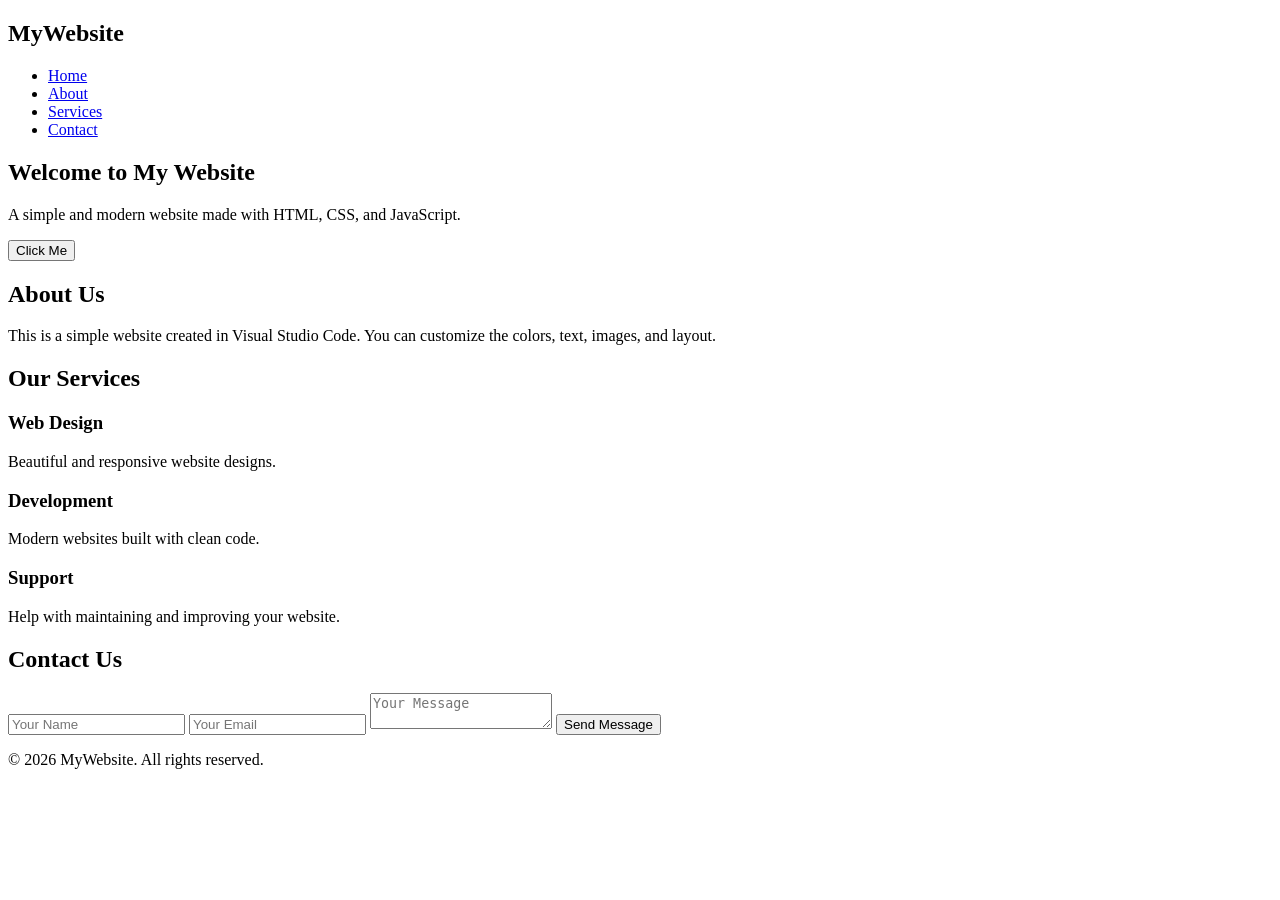
==== index.html @ 43ecdac9 "Add files via upload" ====
<!DOCTYPE html>
<html lang="en">
<head>
    <meta charset="UTF-8">
    <meta name="viewport" content="width=device-width, initial-scale=1.0">
    <title>My Website</title>

    <link rel="stylesheet" href="style.css">
</head>

<body>

    <header>
        <nav>
            <h2 class="logo">MyWebsite</h2>

            <ul>
                <li><a href="#home">Home</a></li>
                <li><a href="#about">About</a></li>
                <li><a href="#services">Services</a></li>
                <li><a href="#contact">Contact</a></li>
            </ul>
        </nav>
    </header>

    <section id="home" class="hero">
        <div class="hero-content">
            <h1>Welcome to My Website</h1>
            <p>A simple and modern website made with HTML, CSS, and JavaScript.</p>

            <button onclick="showMessage()">Click Me</button>
        </div>
    </section>

    <section id="about" class="section">
        <h2>About Us</h2>
        <p>
            This is a simple website created in Visual Studio Code.
            You can customize the colors, text, images, and layout.
        </p>
    </section>

    <section id="services" class="section cards">
        <h2>Our Services</h2>

        <div class="card-container">

            <div class="card">
                <h3>Web Design</h3>
                <p>Beautiful and responsive website designs.</p>
            </div>

            <div class="card">
                <h3>Development</h3>
                <p>Modern websites built with clean code.</p>
            </div>

            <div class="card">
                <h3>Support</h3>
                <p>Help with maintaining and improving your website.</p>
            </div>

        </div>
    </section>

    <section id="contact" class="section contact">
        <h2>Contact Us</h2>

        <form onsubmit="sendMessage(event)">
            <input type="text" placeholder="Your Name" required>
            <input type="email" placeholder="Your Email" required>
            <textarea placeholder="Your Message" required></textarea>

            <button type="submit">Send Message</button>
        </form>
    </section>

    <footer>
        <p>© 2026 MyWebsite. All rights reserved.</p>
    </footer>

    <script src="script.js"></script>

</body>
</html>
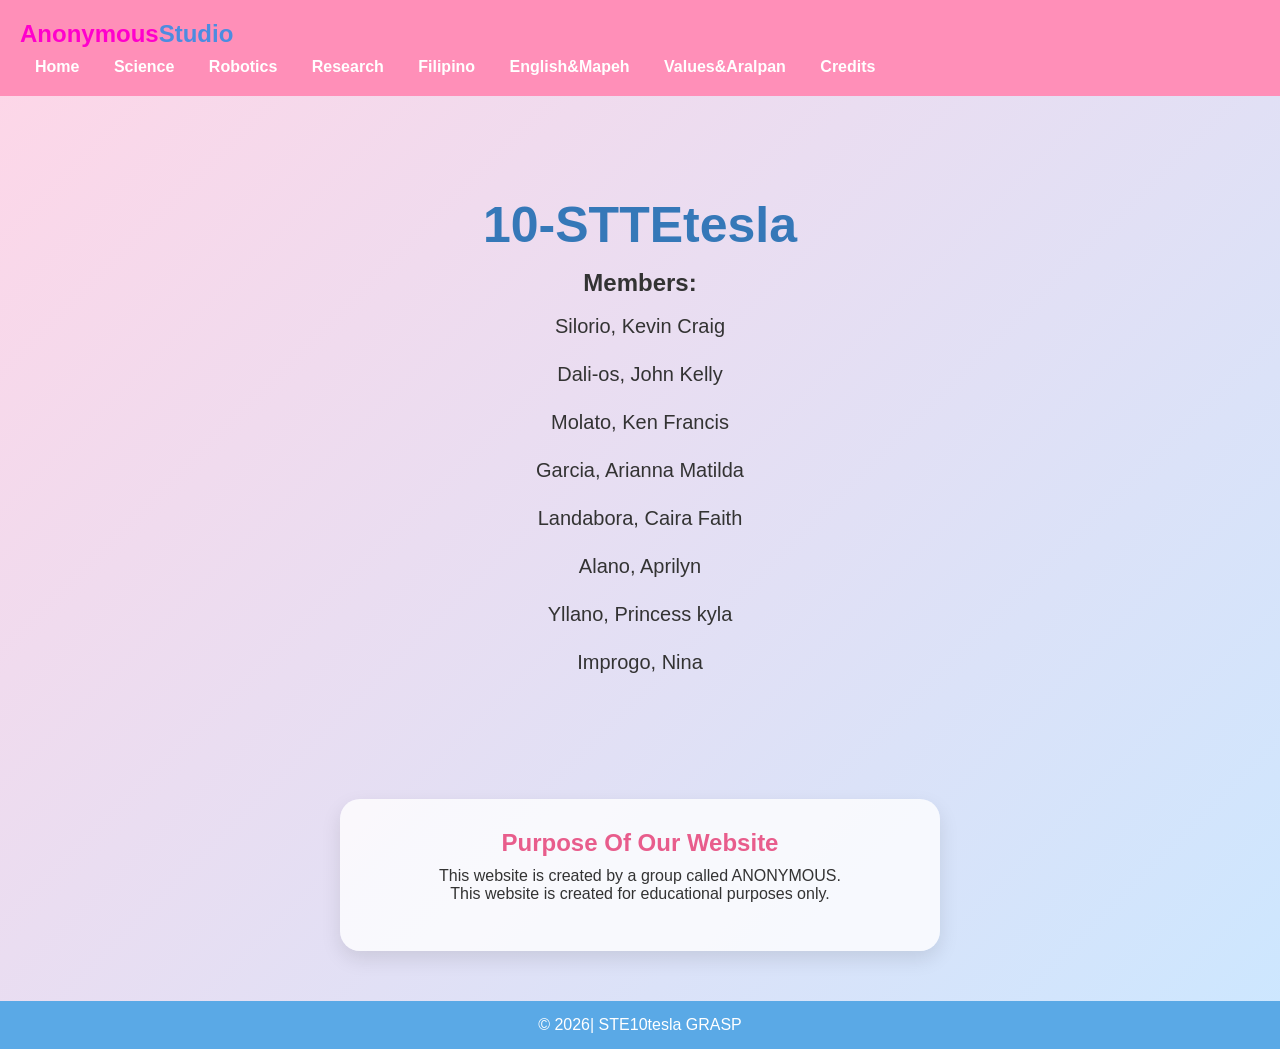
==== commit cbaab7e7: "Rename coverpage.html to index.html" ====
--- a/index.html
+++ b/index.html
@@ -1,85 +1,60 @@
-    <!DOCTYPE html>
+<!DOCTYPE html>
 <html lang="en">
 <head>
     <meta charset="UTF-8">
     <meta name="viewport" content="width=device-width, initial-scale=1.0">
-    <title>My Website</title>
+    <title>Pink & Blue Website</title>
+    <link rel="stylesheet" href="style.css">
 
-    <link rel="stylesheet" href="style.css">
+    <style>
+  
+    </style>
 </head>
 
 <body>
 
     <header>
+         <a class="logo">Anonymous<span>Studio</span></a>
+
         <nav>
-            <h2 class="logo">MyWebsite</h2>
-
-            <ul>
-                <li><a href="#home">Home</a></li>
-                <li><a href="#about">About</a></li>
-                <li><a href="#services">Services</a></li>
-                <li><a href="#contact">Contact</a></li>
-            </ul>
+            <a href="index.html">Home</a>
+            <a href="science.html">Science</a>
+            <a href="robotics.html">Robotics</a>
+            <a href="research.html">Research</a>
+            <a href="filipino.html">Filipino</a>
+            <a href="english&mapeh.html">English&Mapeh</a>
+            <a href="valsed&aralpan.html">Values&Aralpan</a>
+            <a href="credits.html">Credits</a>
         </nav>
     </header>
 
-    <section id="home" class="hero">
-        <div class="hero-content">
-            <h1>Welcome to My Website</h1>
-            <p>A simple and modern website made with HTML, CSS, and JavaScript.</p>
+    <section class="hero">
+        <h1>10-STTEtesla </h1>
+        <h2>Members:</h2> <br>
 
-            <button onclick="showMessage()">Click Me</button>
-        </div>
+        <p>Silorio, Kevin Craig</p>
+        <p>Dali-os, John Kelly</p>
+        <p>Molato, Ken Francis</p>
+        <p>Garcia, Arianna Matilda</p>
+        <p>Landabora, Caira Faith</p>
+        <p>Alano, Aprilyn</p>
+        <p>Yllano, Princess kyla</p>
+        <p>Improgo, Nina</p>
+        
+        
     </section>
 
-    <section id="about" class="section">
-        <h2>About Us</h2>
+    <section class="card">
+        <h2>Purpose Of Our Website</h2>
         <p>
-            This is a simple website created in Visual Studio Code.
-            You can customize the colors, text, images, and layout.
-        </p>
-    </section>
-
-    <section id="services" class="section cards">
-        <h2>Our Services</h2>
-
-        <div class="card-container">
-
-            <div class="card">
-                <h3>Web Design</h3>
-                <p>Beautiful and responsive website designs.</p>
-            </div>
-
-            <div class="card">
-                <h3>Development</h3>
-                <p>Modern websites built with clean code.</p>
-            </div>
-
-            <div class="card">
-                <h3>Support</h3>
-                <p>Help with maintaining and improving your website.</p>
-            </div>
-
-        </div>
-    </section>
-
-    <section id="contact" class="section contact">
-        <h2>Contact Us</h2>
-
-        <form onsubmit="sendMessage(event)">
-            <input type="text" placeholder="Your Name" required>
-            <input type="email" placeholder="Your Email" required>
-            <textarea placeholder="Your Message" required></textarea>
-
-            <button type="submit">Send Message</button>
-        </form>
+            This website is created by a group called ANONYMOUS. </p>
+        <p>  This website is created for educational purposes only.
+        </p> <br>
     </section>
 
     <footer>
-        <p>© 2026 MyWebsite. All rights reserved.</p>
+        <p>© 2026| STE10tesla GRASP</p>
     </footer>
 
-    <script src="script.js"></script>
-
 </body>
-</html>+</html>
--- a/style.css
+++ b/style.css
@@ -0,0 +1,100 @@
+ * {
+            margin: 0;
+            padding: 0;
+            box-sizing: border-box;
+            font-family: Arial, sans-serif;
+        }
+
+        body {
+            background: linear-gradient(135deg, #ffd6e7, #cce7ff);
+            color: #333;
+            min-height: 100vh;
+        }
+        
+        .logo{
+    color: rgb(255, 0, 204);
+    font-size: 24px;
+    font-weight: bold;
+    text-decoration: none;
+}
+ 
+.logo span{
+    color: rgb(76, 140, 224);
+}
+
+        header {
+            background: #ff8fb8;
+            color: white;
+            padding: 20px;
+            text-align: l;
+        }
+
+        nav {
+            margin-top: 10px;
+        }
+
+        nav a {
+            color: white;
+            text-decoration: none;
+            margin: 0 15px;
+            font-weight: bold;
+        }
+
+        nav a:hover {
+            color: #d9f0ff;
+        }
+
+        .hero {
+            text-align: center;
+            padding: 100px 20px;
+        }
+
+        .hero h1 {
+            color: #3578b8;
+            font-size: 50px;
+            margin-bottom: 15px;
+        }
+
+        .hero p {
+            font-size: 20px;
+            margin-bottom: 25px;
+        }
+
+        .button {
+            display: inline-block;
+            background: #5aa9e6;
+            color: white;
+            padding: 12px 25px;
+            border-radius: 25px;
+            text-decoration: none;
+            font-weight: bold;
+        }
+
+        .button:hover {
+            background: #ff6fa5;
+        }
+
+        .card {
+            background: rgba(255, 255, 255, 0.8);
+            width: 80%;
+            max-width: 600px;
+            margin: 0 auto 50px;
+            padding: 30px;
+            border-radius: 20px;
+            text-align: center;
+            box-shadow: 0 8px 20px rgba(0, 0, 0, 0.1);
+        }
+
+        .card h2 {
+            color: #e85d8c;
+            margin-bottom: 10px;
+        }
+
+        footer {
+            background: #5aa9e6;
+            color: white;
+            text-align: center;
+            padding: 15px;
+        }
+
+    
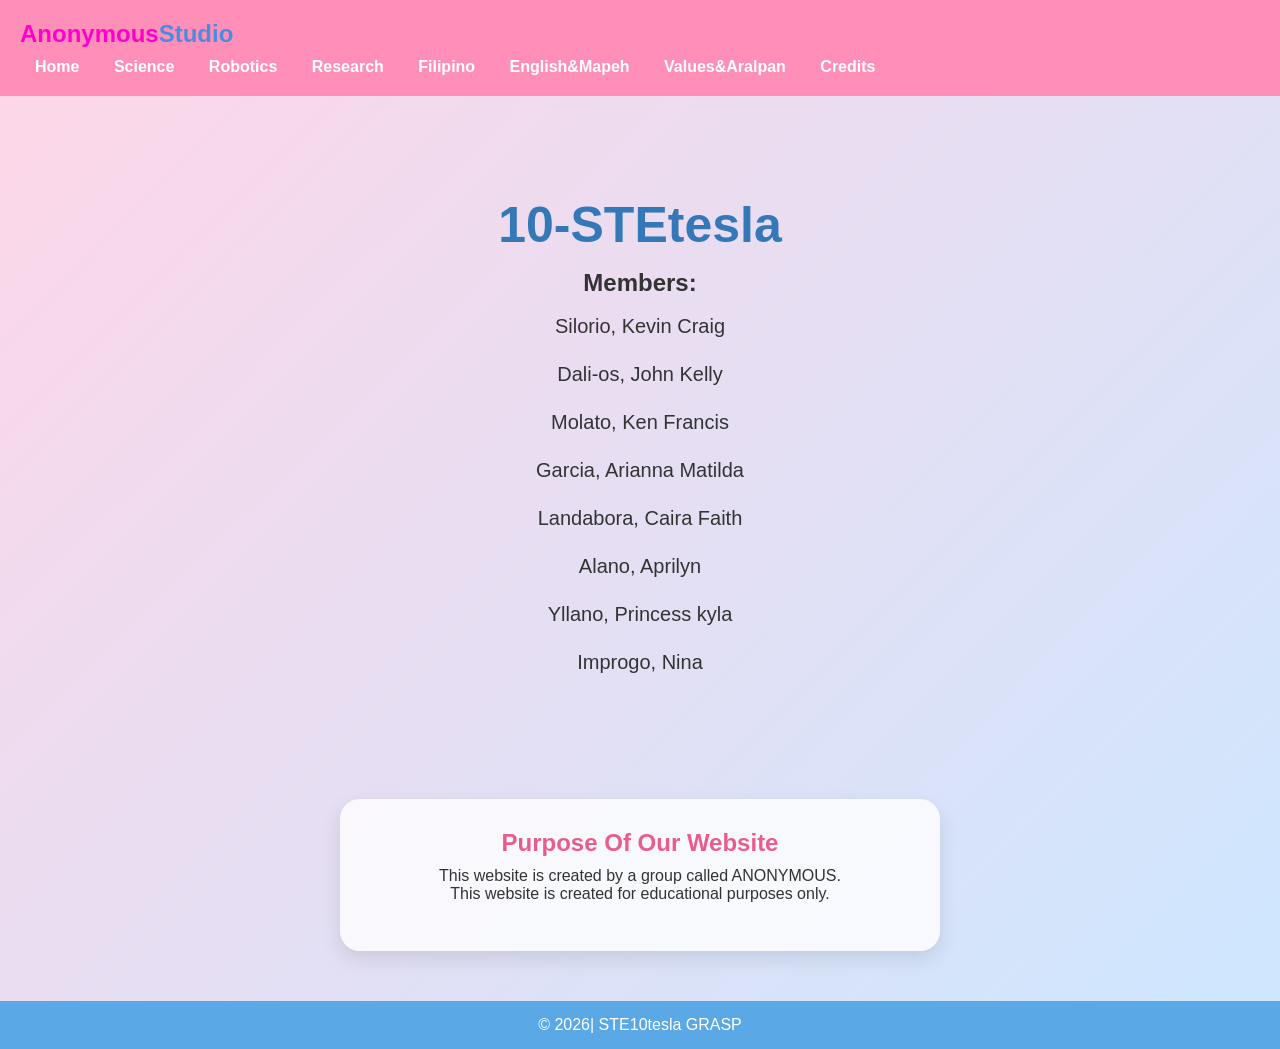
==== commit fbe41fad: "Fix HTML formatting and structure" ====
--- a/index.html
+++ b/index.html
@@ -29,7 +29,7 @@
     </header>
 
     <section class="hero">
-        <h1>10-STTEtesla </h1>
+        <h1>10-STEtesla </h1>
         <h2>Members:</h2> <br>
 
         <p>Silorio, Kevin Craig</p>
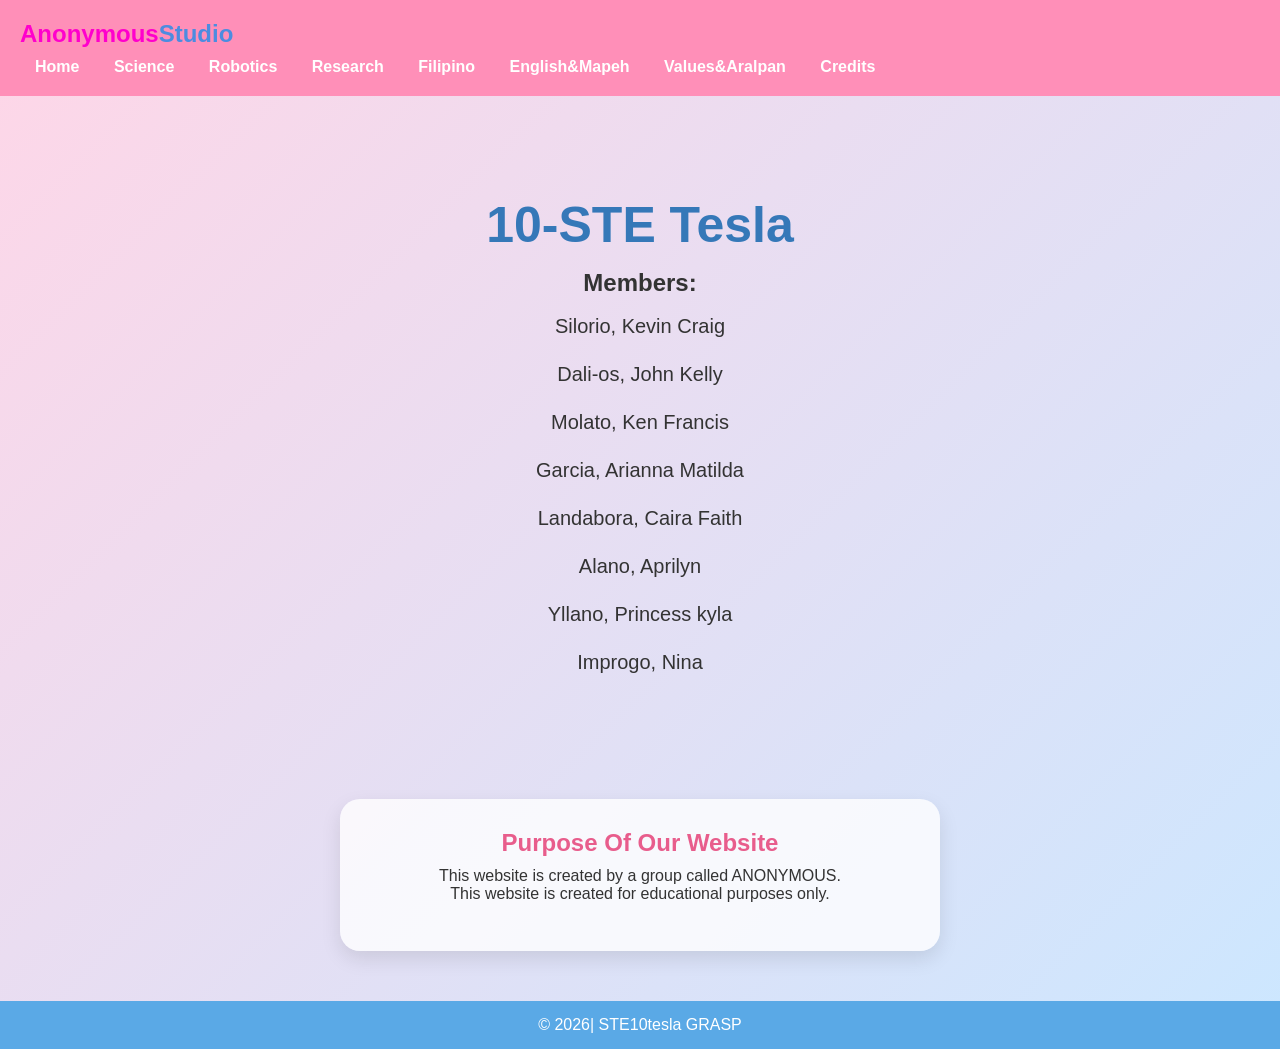
==== commit 499c5739: "Update index.html" ====
--- a/index.html
+++ b/index.html
@@ -29,7 +29,7 @@
     </header>
 
     <section class="hero">
-        <h1>10-STEtesla </h1>
+        <h1>10-STE Tesla </h1>
         <h2>Members:</h2> <br>
 
         <p>Silorio, Kevin Craig</p>
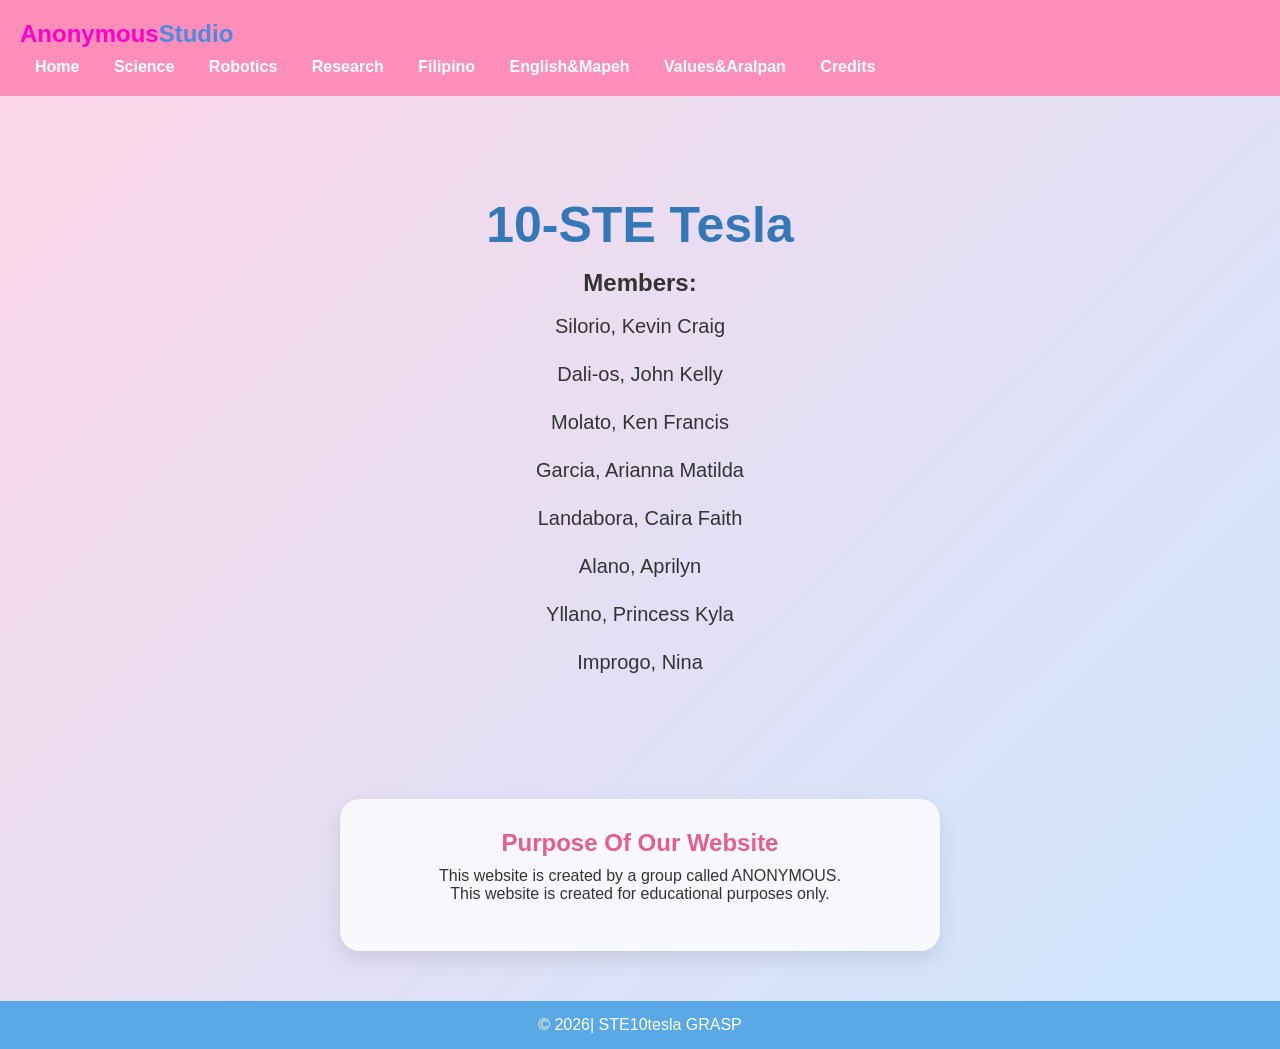
==== commit 99816540: "Update index.html" ====
--- a/index.html
+++ b/index.html
@@ -38,7 +38,7 @@
         <p>Garcia, Arianna Matilda</p>
         <p>Landabora, Caira Faith</p>
         <p>Alano, Aprilyn</p>
-        <p>Yllano, Princess kyla</p>
+        <p>Yllano, Princess Kyla</p>
         <p>Improgo, Nina</p>
         
         
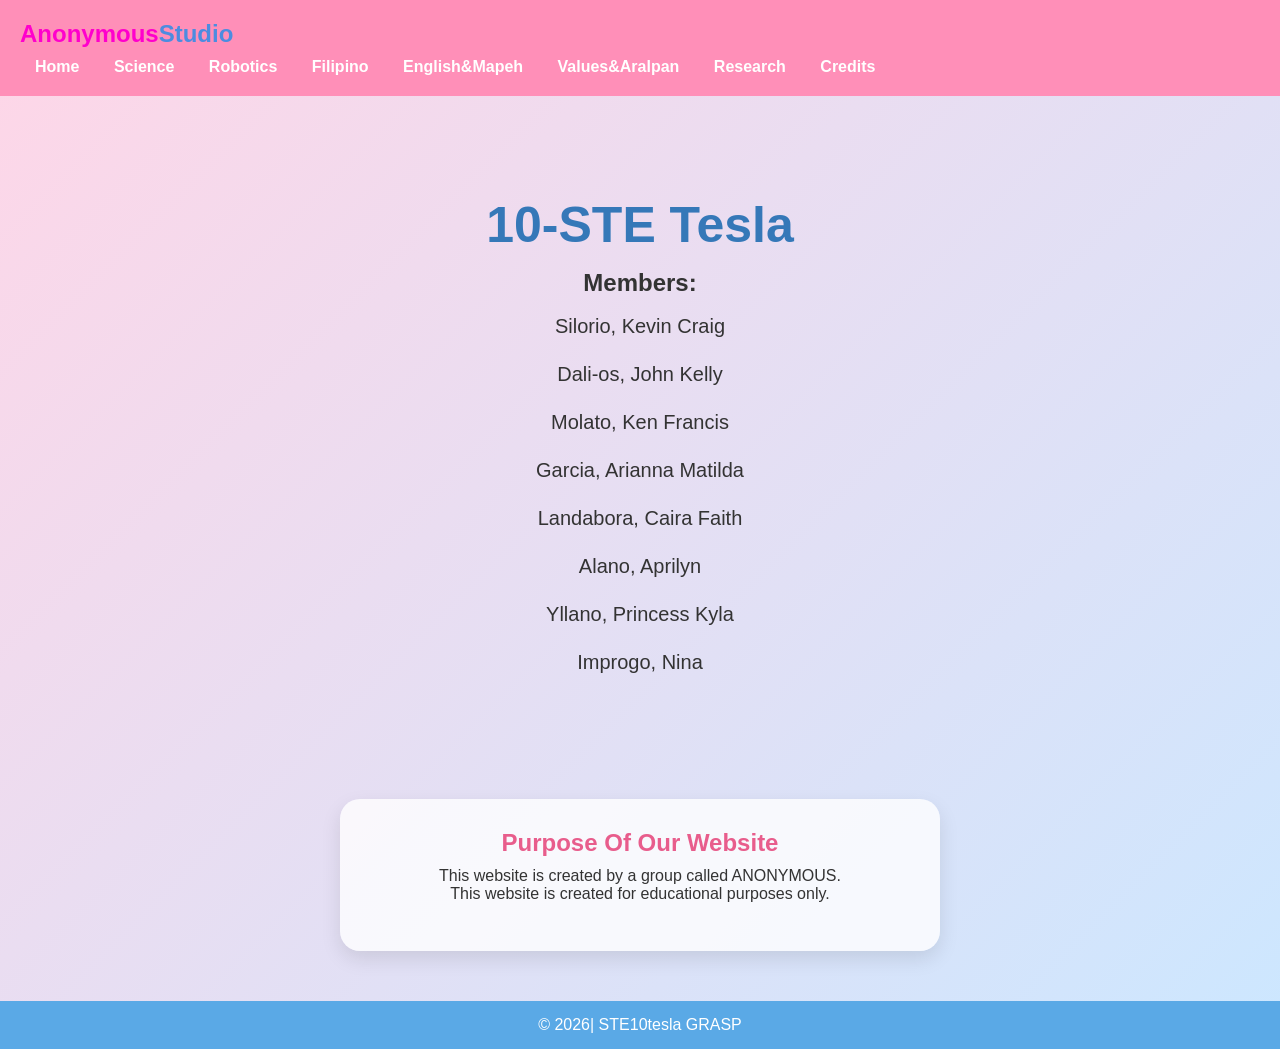
==== commit 600f51c4: "Fix HTML formatting and structure" ====
--- a/index.html
+++ b/index.html
@@ -20,10 +20,10 @@
             <a href="index.html">Home</a>
             <a href="science.html">Science</a>
             <a href="robotics.html">Robotics</a>
-            <a href="research.html">Research</a>
             <a href="filipino.html">Filipino</a>
             <a href="english&mapeh.html">English&Mapeh</a>
-            <a href="valsed&aralpan.html">Values&Aralpan</a>
+            <a href="values&aralpan.html">Values&Aralpan</a>
+            <a href="research.html">Research</a>
             <a href="credits.html">Credits</a>
         </nav>
     </header>
